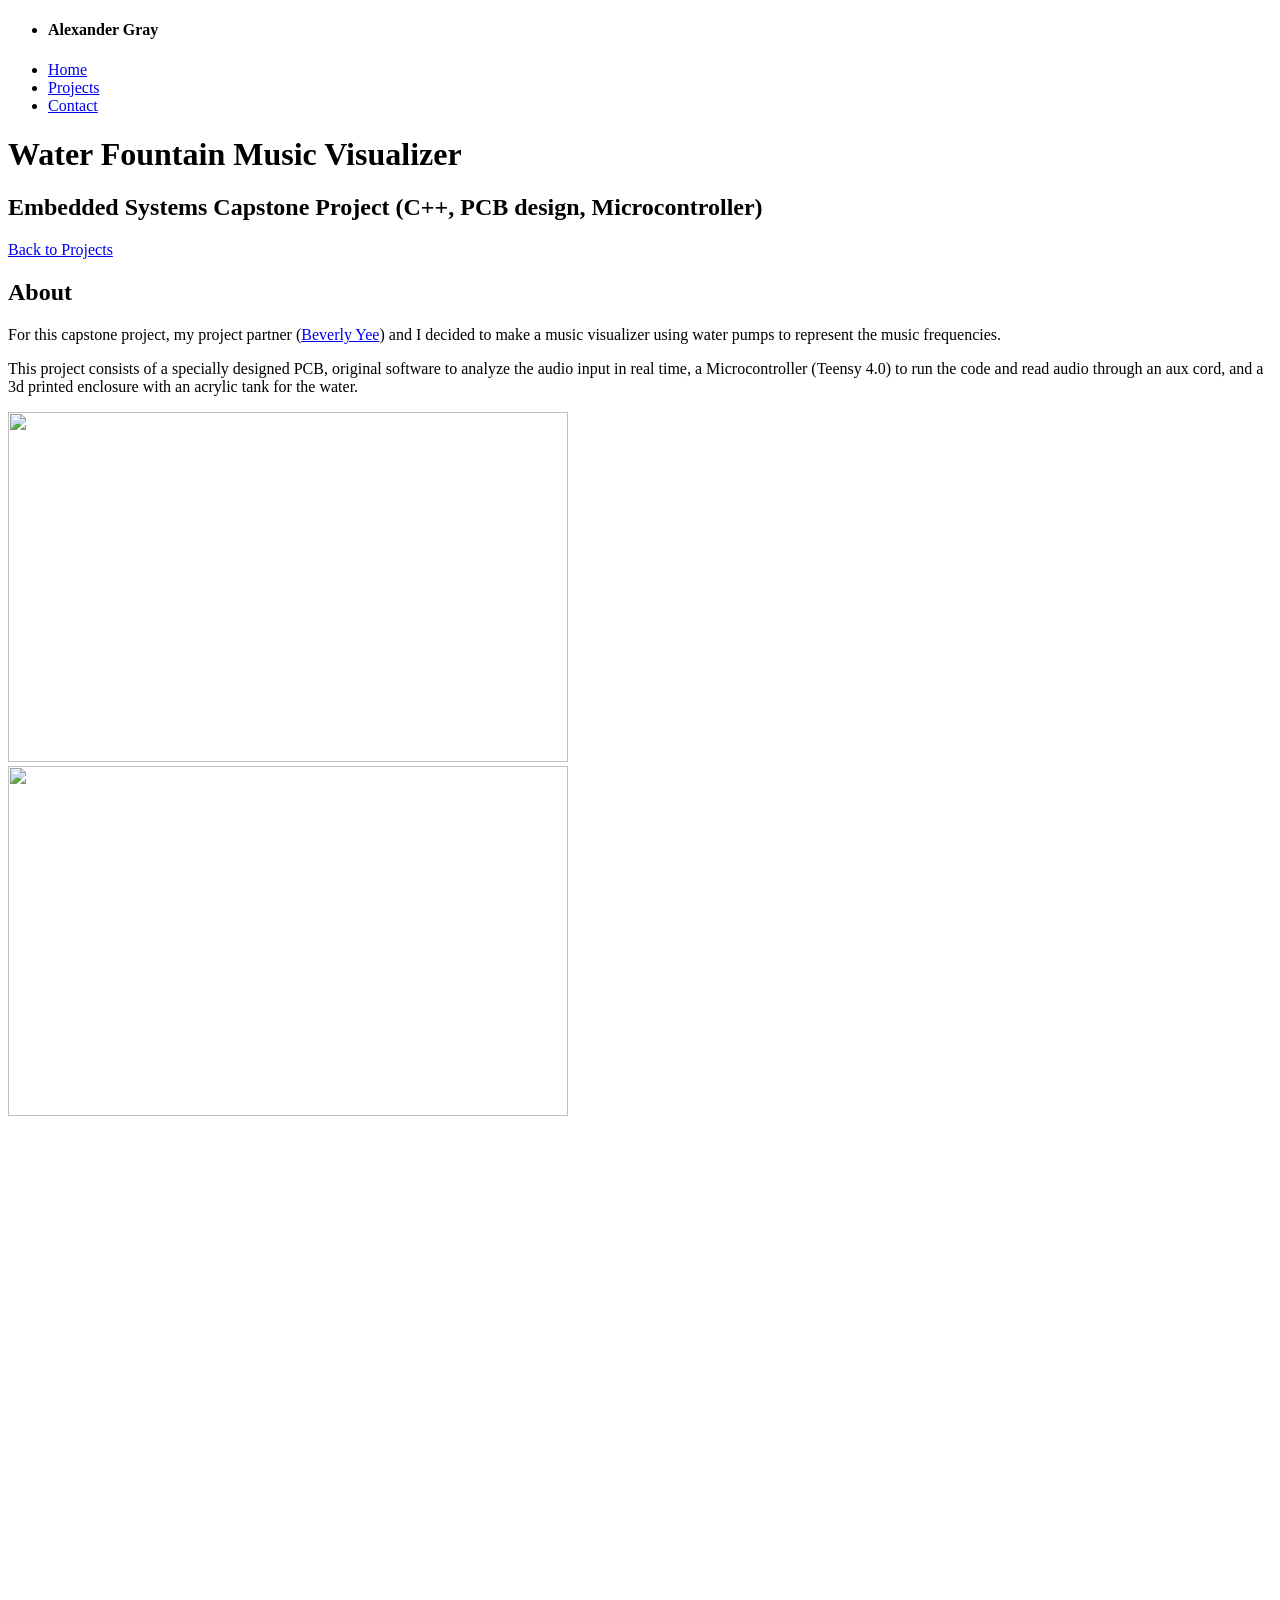
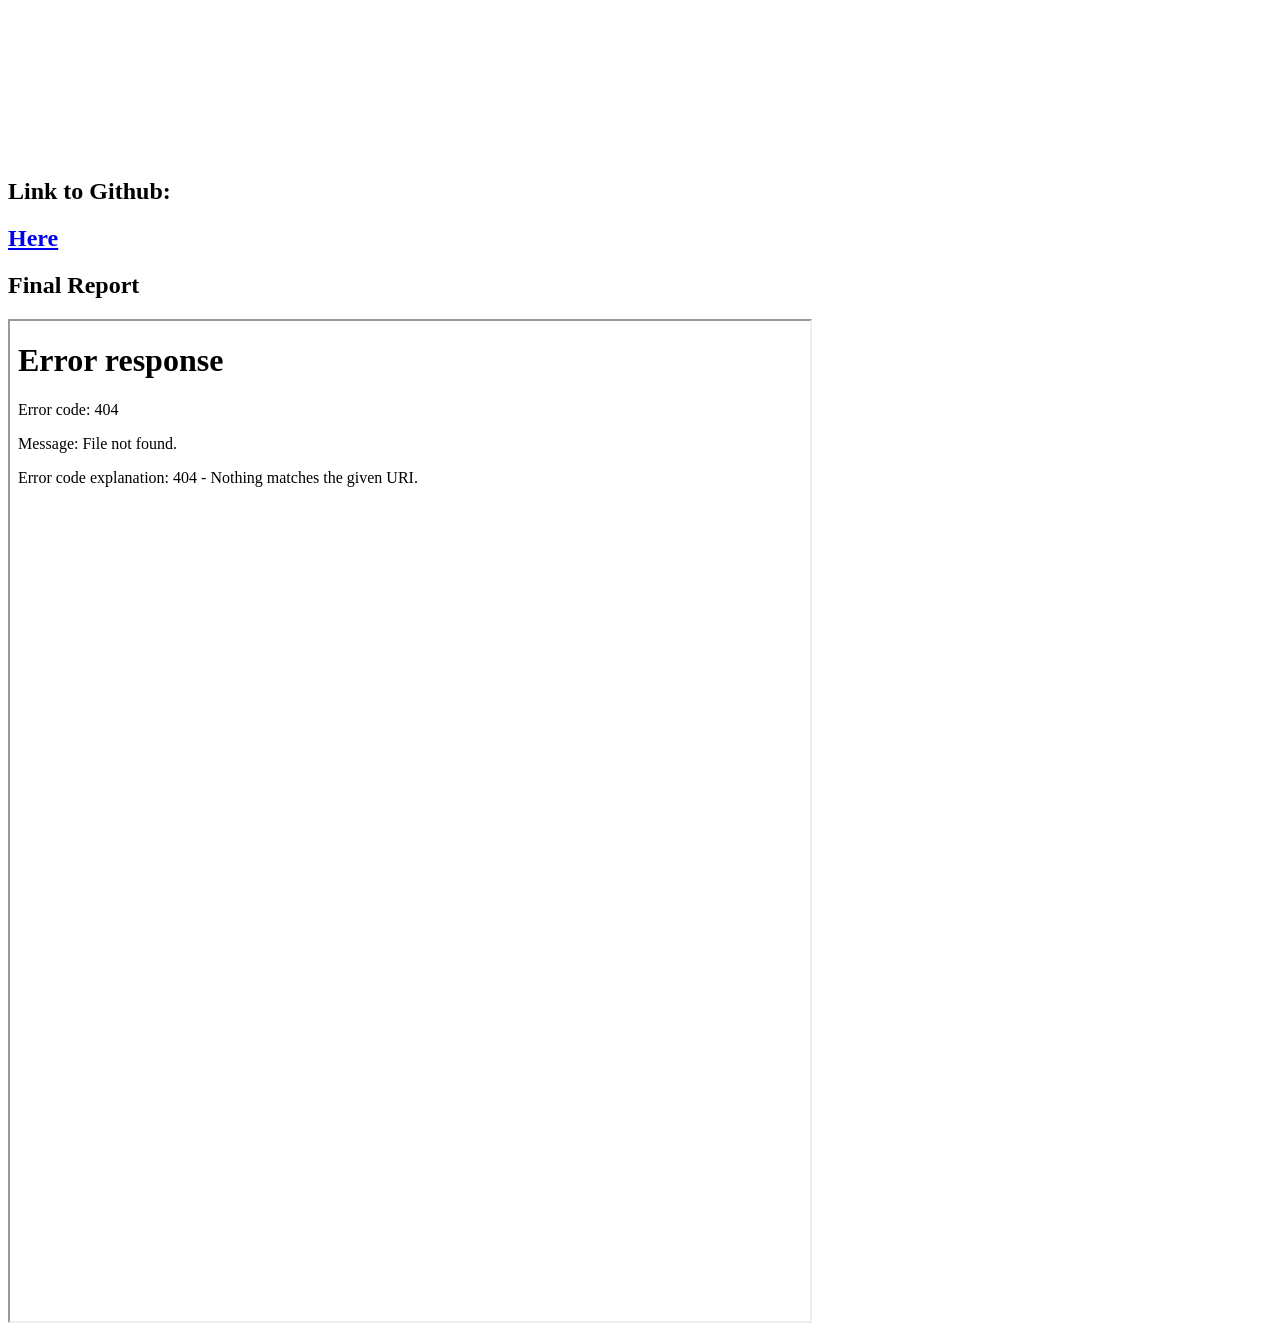
==== Capstone.html @ a90d1dfc "added icon" ====
<!DOCTYPE html>
<html lang="en">
	<head>
		<meta charset="utf-8">

		<title>Alexander Gray Portfolio</title>
		<meta name="keywords" content="">
		<meta name="description" content="">
        <meta name="author" content="templatemo">

        
		<meta http-equiv="X-UA-Compatible" content="IE=Edge">
		<meta http-equiv="Content-Type" content="text/html; charset=UTF-8" />
		<meta name="viewport" content="width=device-width, initial-scale=1">
		
		<link rel="icon" type="image/svg+xml" href="images/letter-a.png" />
		<!-- animate -->
		<link rel="stylesheet" href="css/animate.min.css">
		<!-- bootstrap -->
		<link rel="stylesheet" href="css/bootstrap.min.css">
		<!-- font-awesome -->
		<link rel="stylesheet" href="css/font-awesome.min.css">
		<!-- google font -->
		<link href='http://fonts.googleapis.com/css?family=Raleway:400,300,700,800' rel='stylesheet' type='text/css'>
		<!-- fullpage -->
		<link rel="stylesheet" href="css/jquery.fullPage.css">
		<!-- custom -->
		<link rel="stylesheet" href="css/templatemo-style.css">

	</head>
	<body>
        <nav id="nav" class="topnav">
            <ul class="leftNav">
                    <li><h4>Alexander Gray</h4></li>
            </ul>
            <ul class="rightNav">
                <li><a href="../index.html">Home</a></li>
                <li><a class="active" href="Projects.html">Projects</a></li>
                <li><a href="../index.html#contact">Contact</a></li>
            </ul>
        </nav>
	<div id="fullpage">
		<!-- start home -->
		<div id="home" class="section">
			<div class="container">
				<div class="row">
					<div class="col-md-2"></div>
					<div class="col-md-8 wow fadeIn" data-wow-delay="0.9s">
						<h1>Water Fountain Music Visualizer</h1>
						<h2>Embedded Systems Capstone Project (C++, PCB design, Microcontroller)</h2>
					</div>
					<div class="col-md-2"></div>
				</div>
				<div class="row">
					<a href="Projects.html" class="btn btn-default smoothScroll wow fadeInUp" data-wow-delay="1s">Back to Projects</a>
				</div>
			</div>
		</div>
		
		<div id="portfolio" class="section">
			<div class="container">
				<div class="row">
						<h2>About</h2>
                </div>  
				<div class="row">
                    <p>For this capstone project, my project partner 
						(<a target="_blank" rel="noopener noreferrer" href="https://www.linkedin.com/in/beverlyyee/">Beverly Yee</a>) 
						and I decided to make a music visualizer using water pumps to 
						represent the music frequencies.
					</p>
					<p>
						This project consists of a specially designed PCB, 
						original software to analyze the audio input in real time,
						a Microcontroller (Teensy 4.0) to run the code and read audio 
						through an aux cord, and a 3d printed enclosure with an acrylic 
						tank for the water.  
					</p>
                </div>  
			</div>
		</div>	

		<div id="work" class="section">
			<div class="container">
				<div class="row" >
					<div class="col-md-6 col-xs-11 wow fadeInLeft" data-wow-delay="0.9s">
						<picture>
							<img src="./images/PCB.png" height="350" width="560">
						</picture>
					</div>
					<div class="col-md-6 col-xs-11 wow fadeInRight" data-wow-delay="0.9s">
						<picture>
							<img src="./images/FountainVisualizer.jpg" width="560" height="350">
						</picture>
					</div>
                </div> 
				<div class = "row">
					<div class="col-md-6 col-xs-11 wow fadeInLeft" data-wow-delay="0.9s">
						<iframe width="560" height="315" 
						src="https://www.youtube.com/embed/nlinIlPLSXQ?si=QDMgoZbDaDIfYRfd" 
						title="YouTube video player" 
						frameborder="0" 
						allow="accelerometer; autoplay; clipboard-write; encrypted-media; gyroscope; picture-in-picture; web-share" 
						referrerpolicy="strict-origin-when-cross-origin" 
						allowfullscreen>
						</iframe>
					</div>
					<div class="col-md-6 col-xs-11 wow fadeInRight" data-wow-delay="0.9s">
						<iframe width="560" height="315" 
						src="https://www.youtube.com/embed/DIzUVZQE0Qk?si=j0oRAml9CqqM35Ct" 
						title="YouTube video player" 
						frameborder="0" 
						allow="accelerometer; autoplay; clipboard-write; encrypted-media; gyroscope; picture-in-picture; web-share" 
						referrerpolicy="strict-origin-when-cross-origin" 
						allowfullscreen>
						</iframe>
					</div>
				</div>
				<div class="row">
					<div class="col-md-20 wow fadeIn" data-wow-delay="0.9s">
						<h2>Link to Github: </h2>
						<a target="_blank" rel="noopener noreferrer" href="https://github.com/BYee7127/VisualizeTheInvisible">
							<h2>Here</h2>
						</a>
					</div>
				</div> 
			</div>
		</div>	
		<div id="portfolio" class="section">
			<div class="container">
				<div class="row">
					<div class="col-md-12">
						<h2 class="wow bounce">Final Report</h2>
					</div>
                    <iframe class="pdf" 
                    src="documents/FinalReport.pdf" width="800" height="1000">
                    </iframe>
				</div>
			</div>
		</div>	
		<!-- jQuery -->
		<script src="js/jquery.js"></script>
		<!-- bootstrap -->
		<script src="js/bootstrap.min.js"></script>
		<!-- fullpage -->
		<script src="js/jquery.fullPage.js"></script>
		<!-- smoothScroll -->
		<script src="js/smoothscroll.js"></script>
		<!-- wow -->
		<script src="js/wow.min.js"></script>
		<!-- text rotater -->
		<script src="js/jquery.simple-text-rotator.js"></script>
		<!-- custom -->
		<script src="js/custom.js"></script>
	</body>
</html>
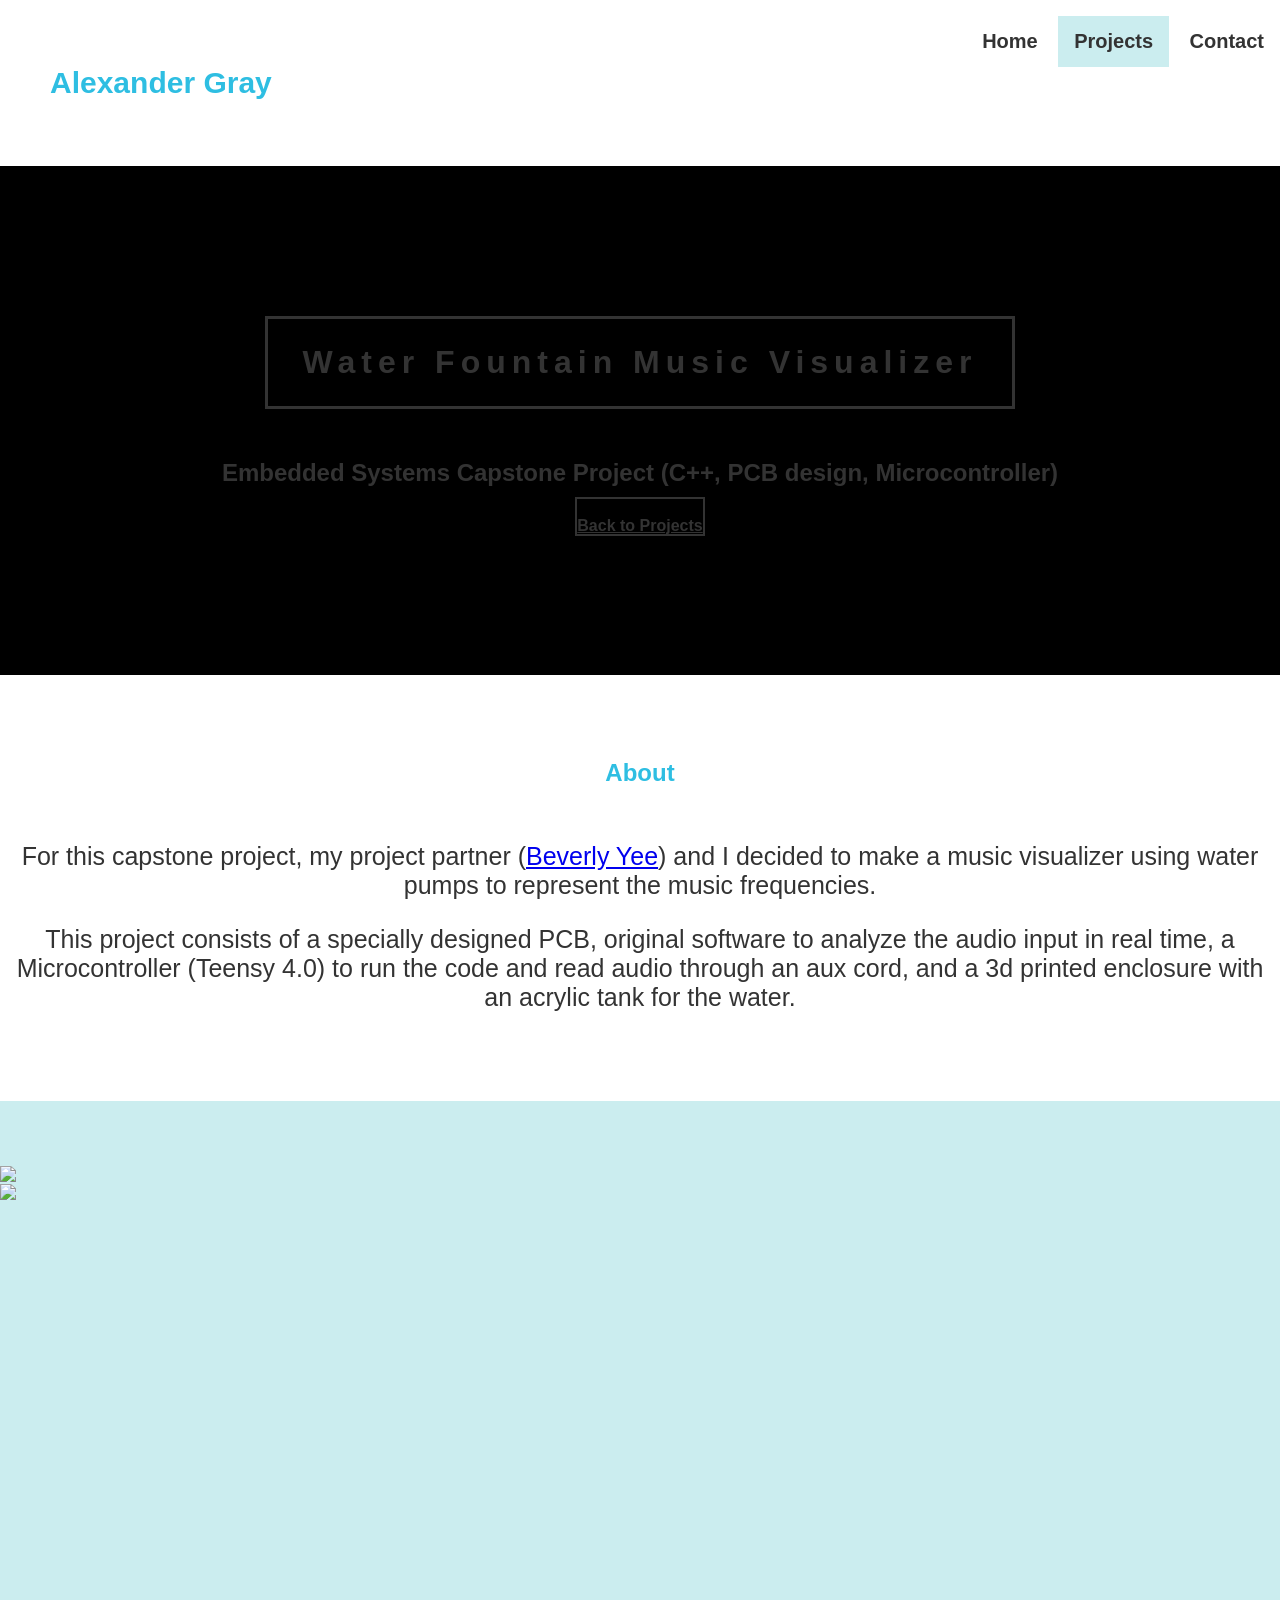
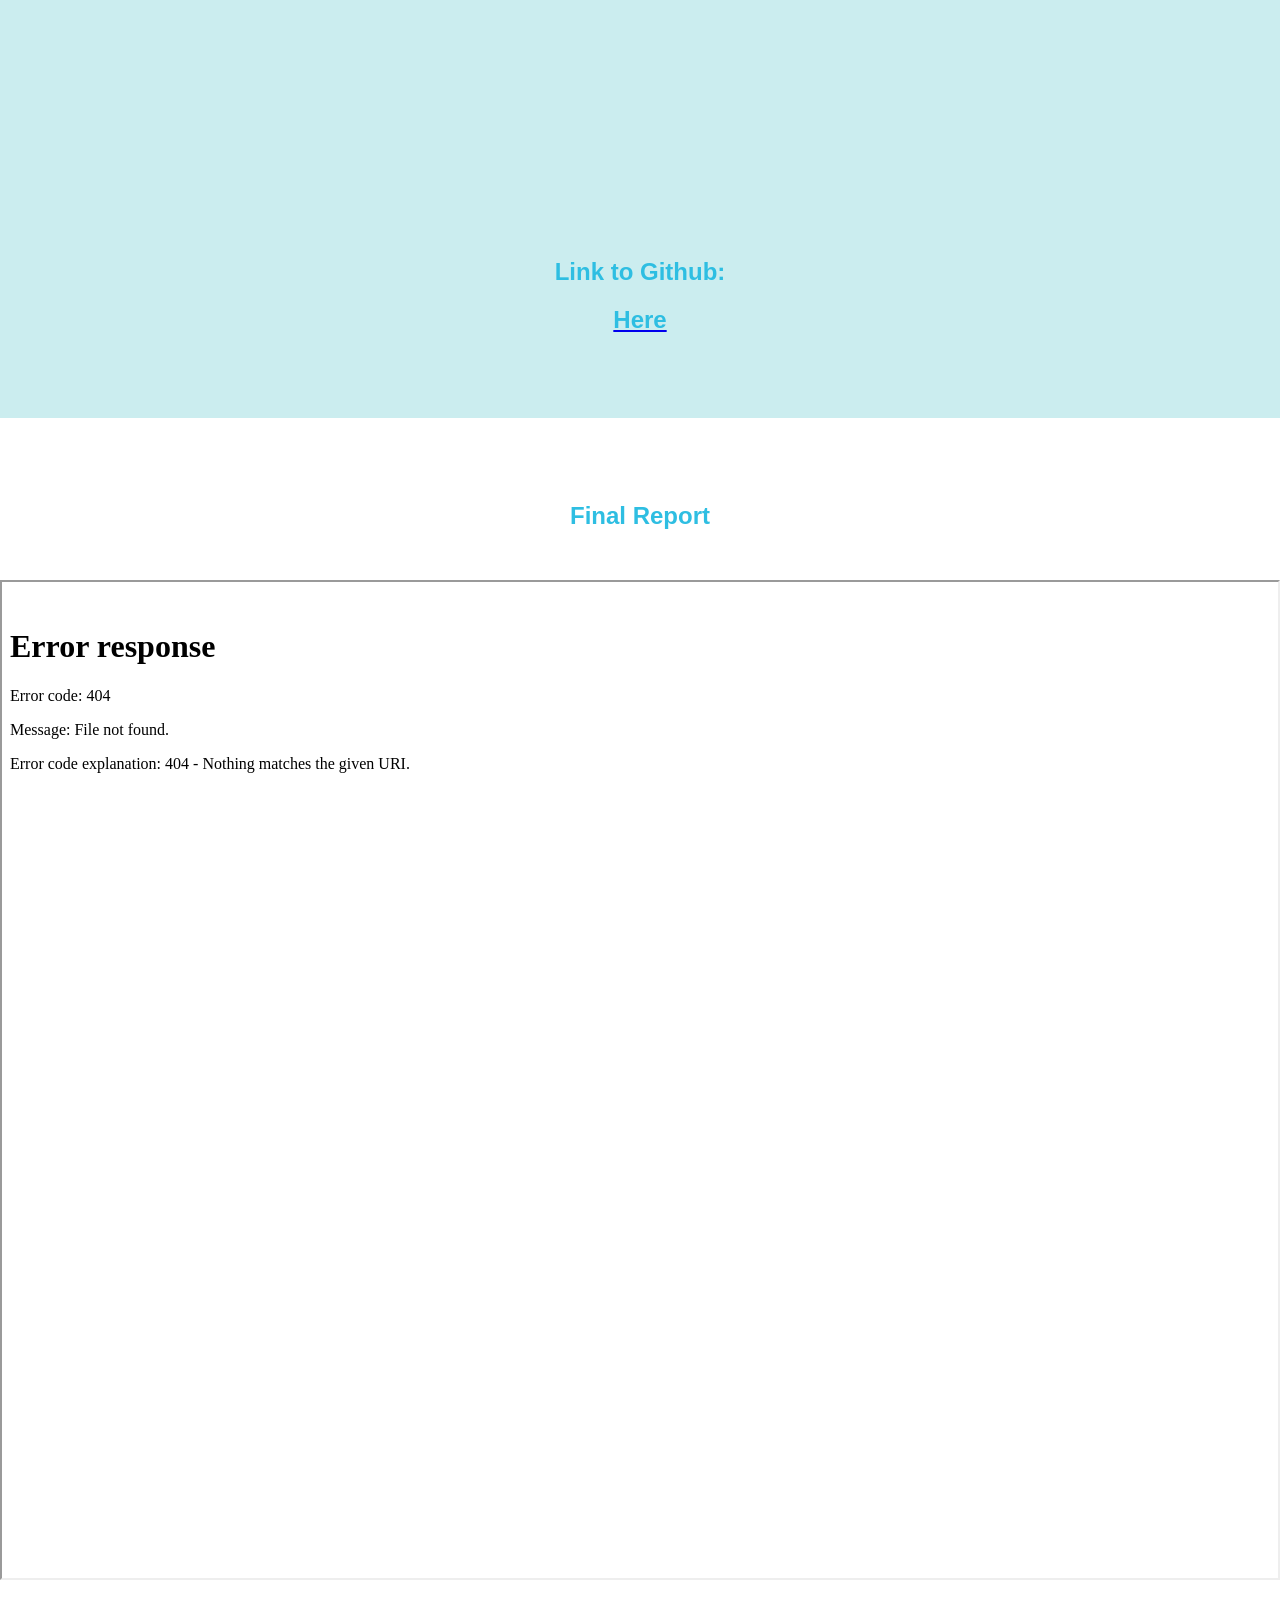
==== commit 1634222f: "making more mobile friendly" ====
--- a/Capstone.html
+++ b/Capstone.html
@@ -13,7 +13,7 @@
 		<meta http-equiv="Content-Type" content="text/html; charset=UTF-8" />
 		<meta name="viewport" content="width=device-width, initial-scale=1">
 		
-		<link rel="icon" type="image/svg+xml" href="images/letter-a.png" />
+		<link rel="icon" type="image/png" href="images/letter-a.png" />
 		<!-- animate -->
 		<link rel="stylesheet" href="css/animate.min.css">
 		<!-- bootstrap -->
@@ -84,18 +84,18 @@
 				<div class="row" >
 					<div class="col-md-6 col-xs-11 wow fadeInLeft" data-wow-delay="0.9s">
 						<picture>
-							<img src="./images/PCB.png" height="350" width="560">
+							<img src="./images/PCB.png" height=auto width=100%>
 						</picture>
 					</div>
 					<div class="col-md-6 col-xs-11 wow fadeInRight" data-wow-delay="0.9s">
 						<picture>
-							<img src="./images/FountainVisualizer.jpg" width="560" height="350">
+							<img src="./images/FountainVisualizer.jpg" width= 100% height=auto>
 						</picture>
 					</div>
                 </div> 
 				<div class = "row">
 					<div class="col-md-6 col-xs-11 wow fadeInLeft" data-wow-delay="0.9s">
-						<iframe width="560" height="315" 
+						<iframe width=100% height="315" 
 						src="https://www.youtube.com/embed/nlinIlPLSXQ?si=QDMgoZbDaDIfYRfd" 
 						title="YouTube video player" 
 						frameborder="0" 
@@ -105,7 +105,7 @@
 						</iframe>
 					</div>
 					<div class="col-md-6 col-xs-11 wow fadeInRight" data-wow-delay="0.9s">
-						<iframe width="560" height="315" 
+						<iframe width=100% height="315" 
 						src="https://www.youtube.com/embed/DIzUVZQE0Qk?si=j0oRAml9CqqM35Ct" 
 						title="YouTube video player" 
 						frameborder="0" 
@@ -132,7 +132,7 @@
 						<h2 class="wow bounce">Final Report</h2>
 					</div>
                     <iframe class="pdf" 
-                    src="documents/FinalReport.pdf" width="800" height="1000">
+                    src="documents/FinalReport.pdf" width=100% height="1000">
                     </iframe>
 				</div>
 			</div>
--- a/css/templatemo-style.css
+++ b/css/templatemo-style.css
@@ -0,0 +1,691 @@
+/*
+
+Lavish HTML CSS Template
+
+https://templatemo.com/tm-458-lavish
+		
+*/
+
+body
+{
+	background: #000000;
+	color: #999;
+	font-family: 'Raleway', sans-serif;
+	font-size: 16px;
+	font-weight: 400;
+}
+
+/* start all section */
+#home,
+#home .fp-slide,
+#home .fp-tableCell,
+
+#work,
+#work .fp-slide,
+#work .fp-tableCell,
+
+#about,
+#about .fp-slide,
+#about .fp-tableCell,
+
+#contact,
+#contact .fp-slide,
+#contact .fp-tableCell,
+
+#portfolio,
+#portfolio .fp-slide,
+#portfolio .fp-tableCell,
+
+footer,
+footer .fp-slide,
+footer .fp-tableCell
+{
+    height: auto !important;
+}
+nav {
+    background: white;
+    overflow: hidden;
+    display: flex;
+    justify-content: space-between;
+}
+#nav h4{
+    padding: 10px;
+    text-align: center;
+    color: #2ebee2;
+    font-size: 30px;
+}
+/* target the ul and remove the bullets */
+.rightNav, .leftNav{
+    list-style-type: none;
+}
+/* change li display property from block to inline block */
+.rightNav li, .leftNav li{
+    display: inline-block;
+}
+/* style the anchor elements */
+.rightNav li a, .leftNav li a{
+    text-decoration: none;
+    display: block;
+    width: 100%;
+    height: 100%;
+    font-size: 20px;
+    color: #333;
+    padding: 14px 16px;
+    font-weight: bold;
+}
+/* apply hover */
+.rightNav li a:hover, .leftNav li a:hover{
+    background-color: #ddd;
+}
+
+/* end all section */
+
+/* start all heading */
+h1,h2,h3,h4,h5
+    {
+        color: #2ebee2;
+        font-weight: bold;
+    }
+/* end all heading */
+
+/* start all section */
+#work, #about, #portfolio, #portfolio_E, #contact
+    {
+        padding-top: 5%;
+        padding-bottom: 5%;
+    }
+/* end all section */
+
+/* start simpletextrotator */
+.rotating {
+  display: inline-block;
+  -webkit-transform-style: preserve-3d;
+  -moz-transform-style: preserve-3d;
+  -ms-transform-style: preserve-3d;
+  -o-transform-style: preserve-3d;
+  transform-style: preserve-3d;
+  -webkit-transform: rotateX(0) rotateY(0) rotateZ(0);
+  -moz-transform: rotateX(0) rotateY(0) rotateZ(0);
+  -ms-transform: rotateX(0) rotateY(0) rotateZ(0);
+  -o-transform: rotateX(0) rotateY(0) rotateZ(0);
+  transform: rotateX(0) rotateY(0) rotateZ(0);
+  -webkit-transition: 0.5s;
+  -moz-transition: 0.5s;
+  -ms-transition: 0.5s;
+  -o-transition: 0.5s;
+  transition: 0.5s;
+  -webkit-transform-origin-x: 50%;
+}
+
+.rotating.flip {
+  position: relative;
+}
+
+.rotating .front, .rotating .back {
+  left: 0;
+  top: 0;
+  -webkit-backface-visibility: hidden;
+  -moz-backface-visibility: hidden;
+  -ms-backface-visibility: hidden;
+  -o-backface-visibility: hidden;
+  backface-visibility: hidden;
+}
+
+.rotating .front {
+  position: absolute;
+  display: inline-block;
+  -webkit-transform: translate3d(0,0,1px);
+  -moz-transform: translate3d(0,0,1px);
+  -ms-transform: translate3d(0,0,1px);
+  -o-transform: translate3d(0,0,1px);
+  transform: translate3d(0,0,1px);
+}
+
+.rotating.flip .front {
+  z-index: 1;
+}
+
+.rotating .back {
+  display: block;
+  opacity: 0;
+}
+
+.rotating.spin {
+  -webkit-transform: rotate(360deg) scale(0);
+  -moz-transform: rotate(360deg) scale(0);
+  -ms-transform: rotate(360deg) scale(0);
+  -o-transform: rotate(360deg) scale(0);
+  transform: rotate(360deg) scale(0);
+}
+
+.rotating.flip .back {
+  z-index: 2;
+  display: block;
+  opacity: 1;
+  
+  -webkit-transform: rotateY(180deg) translate3d(0,0,0);
+  -moz-transform: rotateY(180deg) translate3d(0,0,0);
+  -ms-transform: rotateY(180deg) translate3d(0,0,0);
+  -o-transform: rotateY(180deg) translate3d(0,0,0);
+  transform: rotateY(180deg) translate3d(0,0,0);
+}
+
+.rotating.flip.up .back {
+  -webkit-transform: rotateX(180deg) translate3d(0,0,0);
+  -moz-transform: rotateX(180deg) translate3d(0,0,0);
+  -ms-transform: rotateX(180deg) translate3d(0,0,0);
+  -o-transform: rotateX(180deg) translate3d(0,0,0);
+  transform: rotateX(180deg) translate3d(0,0,0);
+}
+
+.rotating.flip.cube .front {
+  -webkit-transform: translate3d(0,0,100px) scale(0.9,0.9);
+  -moz-transform: translate3d(0,0,100px) scale(0.85,0.85);
+  -ms-transform: translate3d(0,0,100px) scale(0.85,0.85);
+  -o-transform: translate3d(0,0,100px) scale(0.85,0.85);
+  transform: translate3d(0,0,100px) scale(0.85,0.85);
+}
+
+.rotating.flip.cube .back {
+  -webkit-transform: rotateY(180deg) translate3d(0,0,100px) scale(0.9,0.9);
+  -moz-transform: rotateY(180deg) translate3d(0,0,100px) scale(0.85,0.85);
+  -ms-transform: rotateY(180deg) translate3d(0,0,100px) scale(0.85,0.85);
+  -o-transform: rotateY(180deg) translate3d(0,0,100px) scale(0.85,0.85);
+  transform: rotateY(180deg) translate3d(0,0,100px) scale(0.85,0.85);
+}
+
+.rotating.flip.cube.up .back {
+  -webkit-transform: rotateX(180deg) translate3d(0,0,100px) scale(0.9,0.9);
+  -moz-transform: rotateX(180deg) translate3d(0,0,100px) scale(0.85,0.85);
+  -ms-transform: rotateX(180deg) translate3d(0,0,100px) scale(0.85,0.85);
+  -o-transform: rotateX(180deg) translate3d(0,0,100px) scale(0.85,0.85);
+  transform: rotateX(180deg) translate3d(0,0,100px) scale(0.85,0.85);
+}
+/* end simpletextrotator */
+
+/* start home */       
+#home
+	{
+        background: url('../images/hexagon-8240023_1920.jpg');
+        background-size:auto;
+        background-repeat: no-repeat;
+        padding-top: 120px;
+        padding-bottom: 140px;
+        text-align: center;
+	}
+#home h1
+    {
+        border: 3px solid #333;
+        color: #333;
+        display: inline-block;
+        letter-spacing: 6px;
+        padding: 25px 35px;
+        margin: 30px 0;
+        
+    }
+#home h2
+    {
+        padding-bottom: 10px;
+        color: #333;
+    }
+#home .btn
+    {
+        background: transparent;
+        border: 2px solid #333;
+        color: #333;
+        font-size: 16px;
+        font-weight: bold;
+        width: 180px;
+        height: 60px;
+        margin-top: 40px;
+        padding-top: 18px;
+        transition: all 0.4s ease-in-out;
+    }
+#home .btn:hover
+    {
+        background: #2ebee2;
+		color: #333;
+        border-color: transparent;
+    }
+/* end home */
+
+/* start work */
+#work
+    {
+        background: #cbedef;
+    }
+#work h2
+    {
+        text-align: center;
+    }
+#work p
+    {
+        text-align: center;
+		font-size:25px;
+        color: #333;
+    }
+#work .media
+    {
+      margin-top: 30px;
+    }
+	
+#work .media .fa
+    {
+        border: 2px solid #2ebee2;
+        border-radius: 50%;
+        color: #2ebee2;
+        font-size: 24px;
+        margin-right: 24px;
+        width: 60px;
+        height: 60px;
+        line-height: 55px;
+        text-align: center;
+        vertical-align: middle;
+        transition: all 0.4s ease-in;
+    }
+#work .media .fa:hover
+    {
+        background: #2ebee2;
+        cursor: pointer;
+		color: white;
+    }
+#work .media .media-heading
+    {
+        font-weight: 600;
+        font-size: 20px;
+        padding-bottom: 10px;
+    }
+/* end work */
+
+/* start about */
+#about{
+    background-color: white;
+}
+#about h4
+    {
+        padding: 15px 0;
+		color: #2ebee2;
+    }
+#about p
+    {
+        color: #333;
+    }
+#about .progress
+    {
+        border-radius: 4px;
+        background: #ffffff;
+        height: 4px;
+    }
+#about .progress .progress-bar-danger
+    {
+        background: #2ebee2;
+    }
+#about .text-top
+    {
+        padding-top: 50px;
+    }
+#about span
+    {
+        color: #ffffff;
+        font-weight: bold;
+        display: block;
+        padding-bottom: 6px;
+    }
+#about small
+    {
+        font-weight: bold;
+        float: right;
+    }
+/* end about */
+
+/* start portfolio */
+#portfolio
+    {
+        background: white;
+        text-align: center;
+    }
+#portfolio h2
+    {
+        padding-bottom: 30px;
+    }
+#portfolio h4
+	{
+		color: #000000;
+	}
+#portfolio h5
+	{
+		color: #000000;
+	}
+#portfolio p
+{
+    color: #333;
+    font-size: 25px;
+}
+#portfolio .btn
+{
+    background: transparent;
+    border: 2px solid #333;
+    color: #333;
+    font-size: 16px;
+    font-weight: bold;
+    width: 180px;
+    height: 60px;
+    margin-top: 20px;
+    padding-top: 18px;
+    transition: all 0.4s ease-in-out;
+}
+#portfolio .btn:hover
+{
+    background: #2ebee2;
+    color: #333;
+    border-color: transparent;
+}
+#portfolio .portfolio-thumb
+    {
+        overflow: hidden;
+        position: relative;
+        margin-bottom: 10px;
+    }
+#portfolio .portfolio-thumb .portfolio-overlay
+    {
+        background: #cbedef;
+        top: 0;
+        left: 0;
+        right: 0;
+        bottom: 0;
+        opacity: 0;
+        width: 100%;
+        height: 100%;
+        position: absolute;
+        padding-top: 60px;
+        transition: all 0.4s ease-in-out;
+    }
+#portfolio .portfolio-thumb:hover .portfolio-overlay
+    {
+        cursor: pointer;
+        opacity: 0.8;
+        transform: scale(0.9);
+    }
+/* end portfolio */
+
+/* start contact */
+#contact 
+    {
+        background-color: #cbedef;
+    }
+#contact address
+    {
+      padding-bottom: 18px;
+    }
+	
+#contact .contact-title
+    {
+		font-size: 24px;
+		font-weight: bold;
+        padding-bottom: 20px;
+		color: #2ebee2;
+    }
+#contact p
+    {
+        color: #2ebee2;
+    }
+#contact .fa
+    {
+        border: 2px solid #2ebee2;
+        border-radius: 50%;
+        color: #2ebee2;
+        width: 50px;
+        height: 50px;
+        line-height: 45px;
+        text-align: center;
+        margin-right: 20px;
+    }
+#contact .form-control
+    {
+        background: transparent;
+        border: 2px solid #2ebee2;
+        border-radius: 0;
+        box-shadow: none;
+        color: #ffffff;
+        margin-bottom: 20px;
+    }
+#contact input
+    {
+        height: 50px;
+    }
+#contact input[type="submit"]
+    {
+        background: #2ebee2;
+        border: 2px solid transparent;
+        color: #ffffff;
+        font-weight: bold;
+        transition: all 0.4s ease-in-out;
+    }
+#contact input[type="submit"]:hover
+    {
+        background: #ffffff;
+        color: #2ebee2;
+    }
+/* end contact */
+
+/* start footer */
+footer
+    {
+        border-top: 1px solid #090909;
+        text-align: center;
+        padding-top: 40px;
+        padding-bottom: 20px;
+    }
+footer hr
+    {
+        width: 100px;
+    }
+/* end footer */
+
+/* start social icon */
+.social-icon
+    {
+        position: relative;
+        padding: 20px;
+        margin: 0;
+        font-size: 50px;
+    }
+.social-icon li
+    {
+        display: inline-block;
+        list-style: none;
+    }
+.social-icon li a
+    {
+        border-radius: 50%;
+        color: #2ebee2;
+        text-decoration: none;
+        transition: all 0.4s ease-in-out;
+        text-align: center;
+        margin-right: 10px;
+    }
+.social-icon li a:hover
+    {
+        color: #2ebee2;
+    }
+/* end social icon */
+/* start portfolio */
+#portfolio_E
+    {
+        background: #cbedef;
+        text-align: center;
+    }
+#portfolio_E h2
+    {
+        padding-bottom: 30px;
+    }
+#portfolio_E h4
+	{
+		color: #000000;
+	}
+#portfolio_E h5
+	{
+		color: #000000;
+	}
+#portfolio_E p
+{
+    color: #333;
+    font-size: 25px;
+}
+#portfolio_E .btn
+{
+    background: transparent;
+    border: 2px solid #333;
+    color: #333;
+    font-size: 16px;
+    font-weight: bold;
+    width: 180px;
+    height: 60px;
+    margin-top: 40px;
+    padding-top: 18px;
+    transition: all 0.4s ease-in-out;
+}
+#portfolio_E .btn:hover
+{
+    background: #2ebee2;
+    color: #333;
+    border-color: transparent;
+}
+#portfolio_E .portfolio-thumb
+    {
+        overflow: hidden;
+        position: relative;
+        margin-bottom: 30px;
+    }
+#portfolio_E .portfolio-thumb .portfolio-overlay
+    {
+        background: #cbedef;
+        top: 0;
+        left: 0;
+        right: 0;
+        bottom: 0;
+        opacity: 0;
+        width: 100%;
+        height: 100%;
+        position: absolute;
+        padding-top: 60px;
+        transition: all 0.4s ease-in-out;
+    }
+#portfolio_E .portfolio-thumb:hover .portfolio-overlay
+    {
+        cursor: pointer;
+        opacity: 0.8;
+        transform: scale(0.9);
+    }
+/* end portfolio */
+* {box-sizing: border-box}
+body {font-family: Verdana, sans-serif; margin:0}
+.mySlides {display: none}
+img {vertical-align: middle;}
+
+  /* Slideshow container */
+  .slideshow-container {
+    max-width: 700px;
+    position: relative;
+    margin: auto;
+    
+  }
+  
+  /* Hide the images by default */
+  .mySlides {
+    display: none;
+  }
+  
+  /* Next & previous buttons */
+  .prev, .next {
+    cursor: pointer;
+    position: absolute;
+    top: 50%;
+    width: auto;
+    margin-top: -22px;
+    padding: 16px;
+    color: white;
+    font-weight: bold;
+    font-size: 18px;
+    transition: 0.6s ease;
+    border-radius: 0 3px 3px 0;
+    user-select: none;
+  }
+  
+  /* Position the "next button" to the right */
+  .next {
+    right: 0;
+    border-radius: 3px 0 0 3px;
+  }
+  .prev{
+    left: 0;
+    border-radius: 3px 0 0 3px;
+  }
+  
+  /* On hover, add a black background color with a little bit see-through */
+  .prev:hover, .next:hover {
+    background-color: rgba(0,0,0,0.8);
+  }
+  
+  /* Caption text */
+  .text {
+    color: #f2f2f2;
+    font-size: 15px;
+    padding: 8px 12px;
+    position: absolute;
+    bottom: 8px;
+    width: 100%;
+    text-align: center;
+  }
+  
+  /* Number text (1/3 etc) */
+  .numbertext {
+    color: #f2f2f2;
+    font-size: 12px;
+    padding: 8px 12px;
+    position: absolute;
+    top: 0;
+  }
+  
+  /* The dots/bullets/indicators */
+  .dot {
+    cursor: pointer;
+    height: 15px;
+    width: 15px;
+    margin: 0 2px;
+    background-color: #bbb;
+    border-radius: 50%;
+    display: inline-block;
+    transition: background-color 0.6s ease;
+  }
+  
+  .active, .dot:hover {
+    background-color: #cbedef;
+  }
+  
+  /* Fading animation */
+  .fade {
+    animation-name: fade;
+    animation-duration: 1.5s;
+    animation-fill-mode: forwards;
+  }
+  
+  @keyframes fade {
+    from {opacity: .4}
+    to {opacity: 1}
+  }
+/* On smaller screens, decrease text size */
+@media only screen and (max-width: 300px) {
+    .prev, .next,.text {font-size: 11px}
+}
+video{
+    padding-top: 20px;
+    padding-bottom: 20px;
+}
+picture{
+    padding-top: 25px;
+    padding-bottom: 25px;
+}
+iframe{
+    padding-top: 25px;
+}
